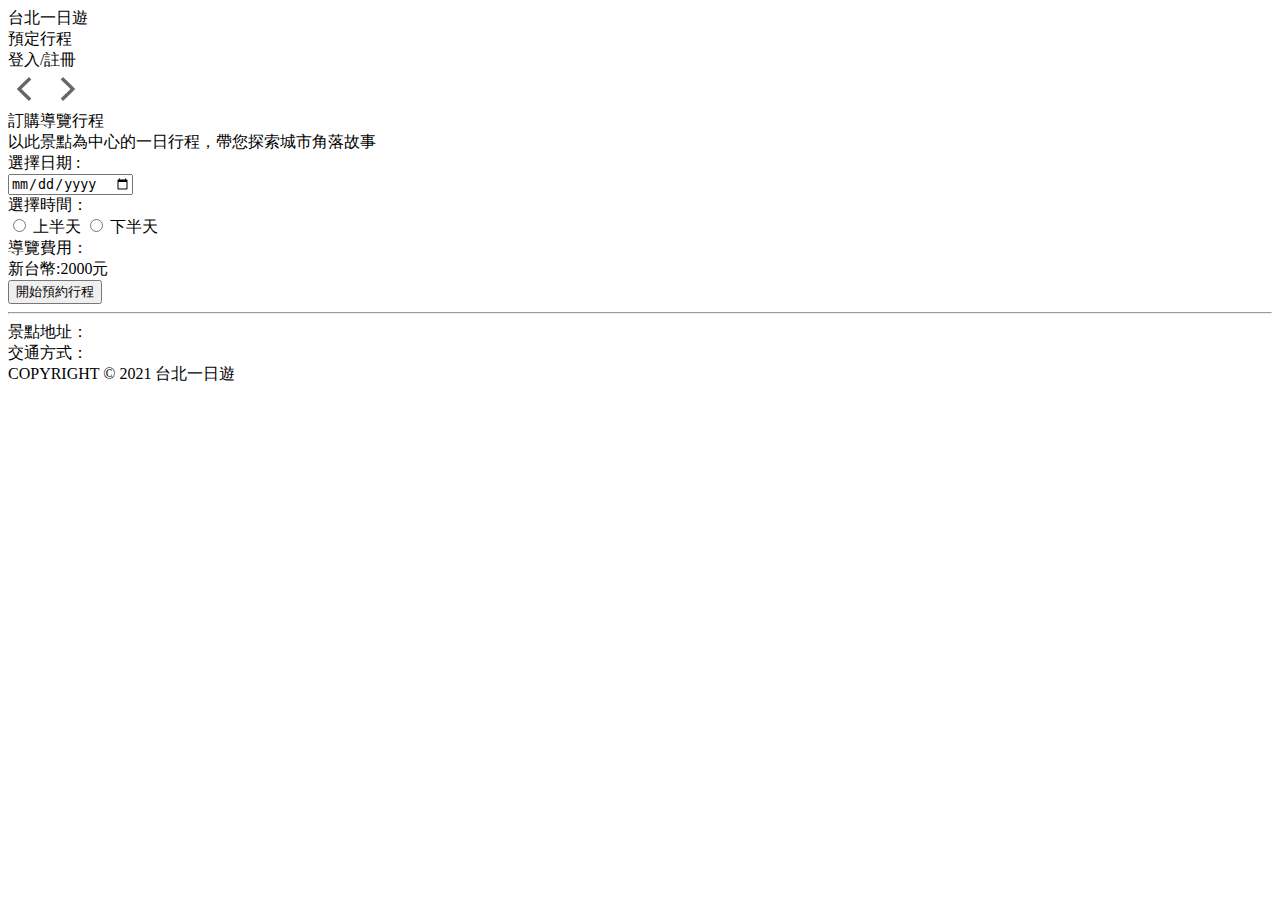
==== taipei-day-trip/templates/attraction.html @ e6898858 "2022-12-06 9:53" ====
<!DOCTYPE html>
<head>
    
    <!-- 控制網頁縮放 -->
    <meta name="viewport" content="width=device-width, initial-scale=1">
    <meta charset="utf-8" />
    <title>台北一日遊</title>
    <link rel="stylesheet" type="text/css" type="text/css" href="{{ url_for('static', filename='css/attraction.css') }}" >
    <!-- <link rel="stylesheet" type="text/css" type="text/css" href="./attraction.css" >    -->
</head>
<body>
    <div class="navigation-bar-frame">
        <div class="navigation-bar">
            <div class="left">台北一日遊</div>
            <div class="right">
                <div class="item">預定行程</div>
                <div class="item">登入/註冊</div>
            </div>
        </div>
    </div>

    <div class="Attraction-Slideshow">
        <div class="attraction-pic-box">
            <a class="left-arrow" onclick="arrow(-1)">
                <img src="../static/pic/icon/btn_leftArrow.png">
            </a>
            <a class="right-arrow" onclick="arrow(1)">
                <img src="../static/pic/icon/btn_rightArrow.png">
            </a>
            <div class="dotsbox">
                <!-- <span class="dot" onclick="currentdot(1)"></span> -->
            </div>
        </div>
            <div class="Attraction-Bookingsession">
                <div class="attraction-name"></div>
            <div class="attraction-cat-mrt"></div>
            <div class="booking-form">
                <div class="booking-title">訂購導覽行程</div>
                <div class="booking-content">以此景點為中心的一日行程，帶您探索城市角落故事</div>
                <div class="booking-date">選擇日期 :</div>
                    <input class="booking-date-input" type="date" value="yyyy-mm-dd">
                <div class="booking-time">選擇時間：</div>
                <div class="booking-time-radio">
                    <input type="radio" name="time" id="morning" value="time">  <!-- 允許用戶選擇一個選項(兩個name要改成一樣的) -->
                    <label for="morning">上半天</label>
                    <input type="radio" name="time" id="afternoon" value="time">
                    <label for="afternoon">下半天</label>
                </div>                    
                <div class="booking-fee">導覽費用：</div>
                <div class="booking-TWD">新台幣:2000元</div>
                <button class="booking-submit" type="submit">開始預約行程</button>
            </div>
        </div>
    </div> 
    <hr>
    <div class="Attraction-Info" >
        <div class="attraction-introduce"></div>
        <div class="attraction-addres-title">景點地址：</div>
        <div class="attraction-addres"></div>
        <div class="attraction-transport-title">交通方式：</div>
        <div class="attraction-transport"></div>
    </div>

    <div class="footer">COPYRIGHT © 2021 台北一日遊</div>   
<script type="text/javascript" src="../static/js/attraction.js"></script>
</body>
</html>
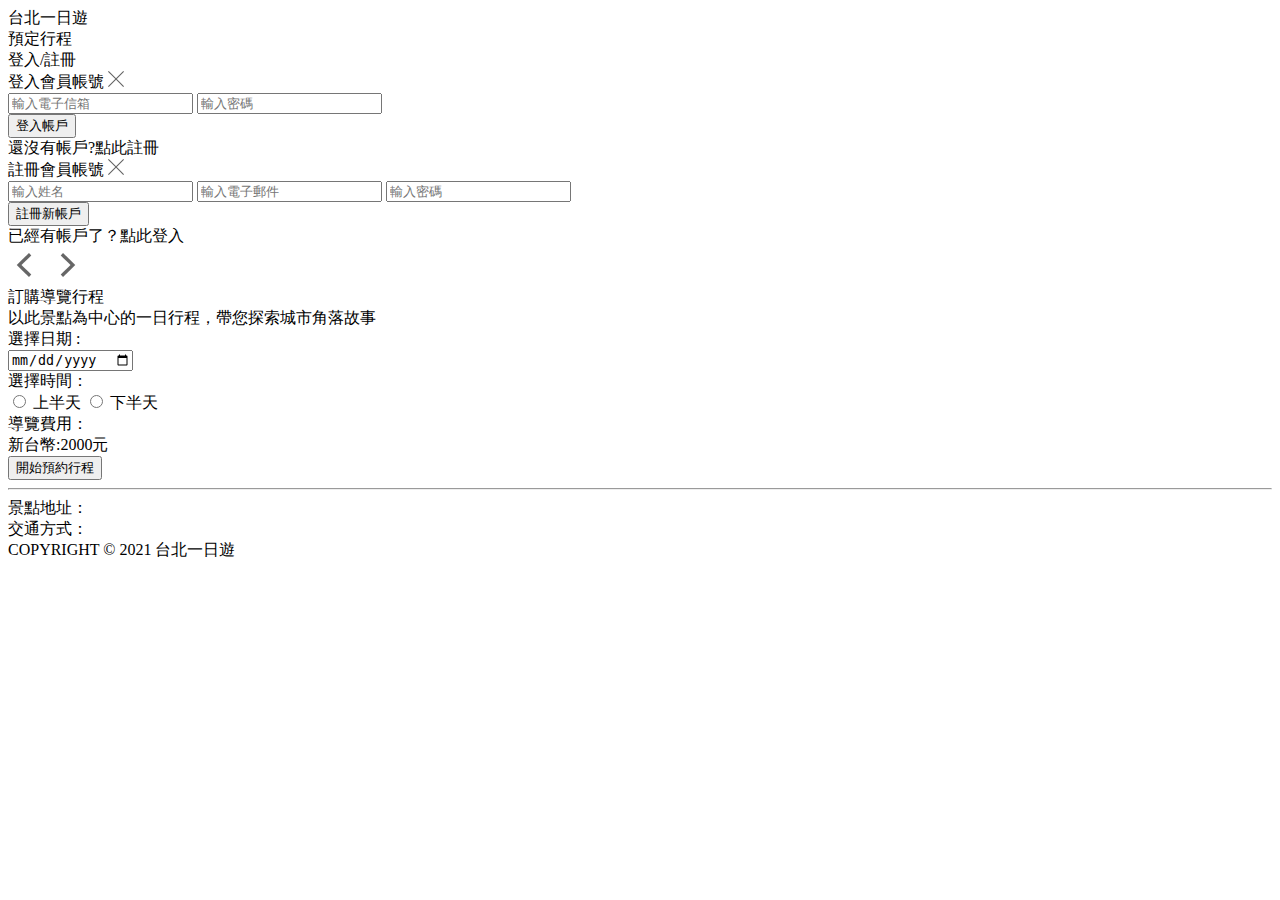
==== commit a7122cc9: "2022-12-11" ====
--- a/taipei-day-trip/templates/attraction.html
+++ b/taipei-day-trip/templates/attraction.html
@@ -8,52 +8,85 @@
     <link rel="stylesheet" type="text/css" type="text/css" href="{{ url_for('static', filename='css/attraction.css') }}" >
     <!-- <link rel="stylesheet" type="text/css" type="text/css" href="./attraction.css" >    -->
 </head>
-<body>
-    <div class="navigation-bar-frame">
+<body id="body">
+    <div class="navigation-bar-frame" id="navigation-bar-frame">
         <div class="navigation-bar">
             <div class="left">台北一日遊</div>
             <div class="right">
                 <div class="item">預定行程</div>
-                <div class="item">登入/註冊</div>
+                <div class="item" id="signin-signup"onclick="signinsignup()">登入/註冊</div>
             </div>
         </div>
     </div>
 
-    <div class="Attraction-Slideshow">
-        <div class="attraction-pic-box">
-            <a class="left-arrow" onclick="arrow(-1)">
-                <img src="../static/pic/icon/btn_leftArrow.png">
-            </a>
-            <a class="right-arrow" onclick="arrow(1)">
-                <img src="../static/pic/icon/btn_rightArrow.png">
-            </a>
-            <div class="dotsbox">
-                <!-- <span class="dot" onclick="currentdot(1)"></span> -->
+    <div class="Attraction-box">
+        <div class="signin">
+            <div class="signin-bar"></div>
+            <div class="signin-box">
+                <div class="signin-title">登入會員帳號
+                    <img src="../static/pic/icon/icon_close.png" class="signin-close">
+                </div>
+                <form name="signin_form" >
+                    <input class="signin-input" type="email" placeholder="輸入電子信箱" name="signin_email"/>
+                    <input class="signin-input" type="password" placeholder="輸入密碼" name="signin_password"/>                                                       
+                </form>
+                <button class="signin-btn" name="signin_btn" onclick="signinsubmit()">登入帳戶</button>
+                <div class="signin-message" id="signin-message"></div>
+                <div class="goto-signup">還沒有帳戶?點此註冊</div>
             </div>
         </div>
+        <div class="signup">
+            <div class="signup-bar"></div>
+            <div class="signup-box">
+                <div class="signup-title">註冊會員帳號
+                    <img src="../static/pic/icon/icon_close.png" class="signup-close">
+                </div>
+                <form name="signup_form">
+                    <input class="signup-input" type="text" placeholder="輸入姓名" name="signup_name"/>
+                    <input class="signup-input" type="email" placeholder="輸入電子郵件" name="signup_email"/>
+                    <input class="signup-input" type="password" placeholder="輸入密碼" name="signup_password"/>                                                       
+                </form>
+                    <button class="signup-btn" name="signup_btn" onclick="signupsubmit()">註冊新帳戶</button>
+                <div class="signup-message" id="signup-message"></div>
+                <div class="goto-signin">已經有帳戶了？點此登入</div>
+            </div>
+        </div>
+        <div class="Attraction-Slideshow" id="Attraction-Slideshow">
+            <div class="attraction-pic-box">
+                <a class="left-arrow" onclick="arrow(-1)">
+                    <img src="../static/pic/icon/btn_leftArrow.png">
+                </a>
+                <a class="right-arrow" onclick="arrow(1)">
+                    <img src="../static/pic/icon/btn_rightArrow.png">
+                </a>
+                <div class="dotsbox">
+                    <!-- <span class="dot" onclick="currentdot(1)"></span> -->
+                </div>
+            </div>
             <div class="Attraction-Bookingsession">
                 <div class="attraction-name"></div>
-            <div class="attraction-cat-mrt"></div>
-            <div class="booking-form">
-                <div class="booking-title">訂購導覽行程</div>
-                <div class="booking-content">以此景點為中心的一日行程，帶您探索城市角落故事</div>
-                <div class="booking-date">選擇日期 :</div>
-                    <input class="booking-date-input" type="date" value="yyyy-mm-dd">
-                <div class="booking-time">選擇時間：</div>
-                <div class="booking-time-radio">
-                    <input type="radio" name="time" id="morning" value="time">  <!-- 允許用戶選擇一個選項(兩個name要改成一樣的) -->
-                    <label for="morning">上半天</label>
-                    <input type="radio" name="time" id="afternoon" value="time">
-                    <label for="afternoon">下半天</label>
-                </div>                    
-                <div class="booking-fee">導覽費用：</div>
-                <div class="booking-TWD">新台幣:2000元</div>
-                <button class="booking-submit" type="submit">開始預約行程</button>
+                <div class="attraction-cat-mrt"></div>
+                <div class="booking-form">
+                    <div class="booking-title">訂購導覽行程</div>
+                    <div class="booking-content">以此景點為中心的一日行程，帶您探索城市角落故事</div>
+                    <div class="booking-date">選擇日期 :</div>
+                        <input class="booking-date-input" type="date" value="yyyy-mm-dd">
+                    <div class="booking-time">選擇時間：</div>
+                    <div class="booking-time-radio">
+                        <input type="radio" name="time" id="morning" value="time">  <!-- 允許用戶選擇一個選項(兩個name要改成一樣的) -->
+                        <label for="morning">上半天</label>
+                        <input type="radio" name="time" id="afternoon" value="time">
+                        <label for="afternoon">下半天</label>
+                    </div>                    
+                    <div class="booking-fee">導覽費用：</div>
+                    <div class="booking-TWD">新台幣:2000元</div>
+                    <button class="booking-submit" type="submit">開始預約行程</button>
+                </div>
             </div>
         </div>
     </div> 
     <hr>
-    <div class="Attraction-Info" >
+    <div class="Attraction-Info" id="Attraction-Info">
         <div class="attraction-introduce"></div>
         <div class="attraction-addres-title">景點地址：</div>
         <div class="attraction-addres"></div>
@@ -61,7 +94,8 @@
         <div class="attraction-transport"></div>
     </div>
 
-    <div class="footer">COPYRIGHT © 2021 台北一日遊</div>   
+    <div class="footer"id="footer">COPYRIGHT © 2021 台北一日遊</div>   
 <script type="text/javascript" src="../static/js/attraction.js"></script>
+<script type="text/javascript" src="../static/js/attractionuser.js"></script>
 </body>
 </html>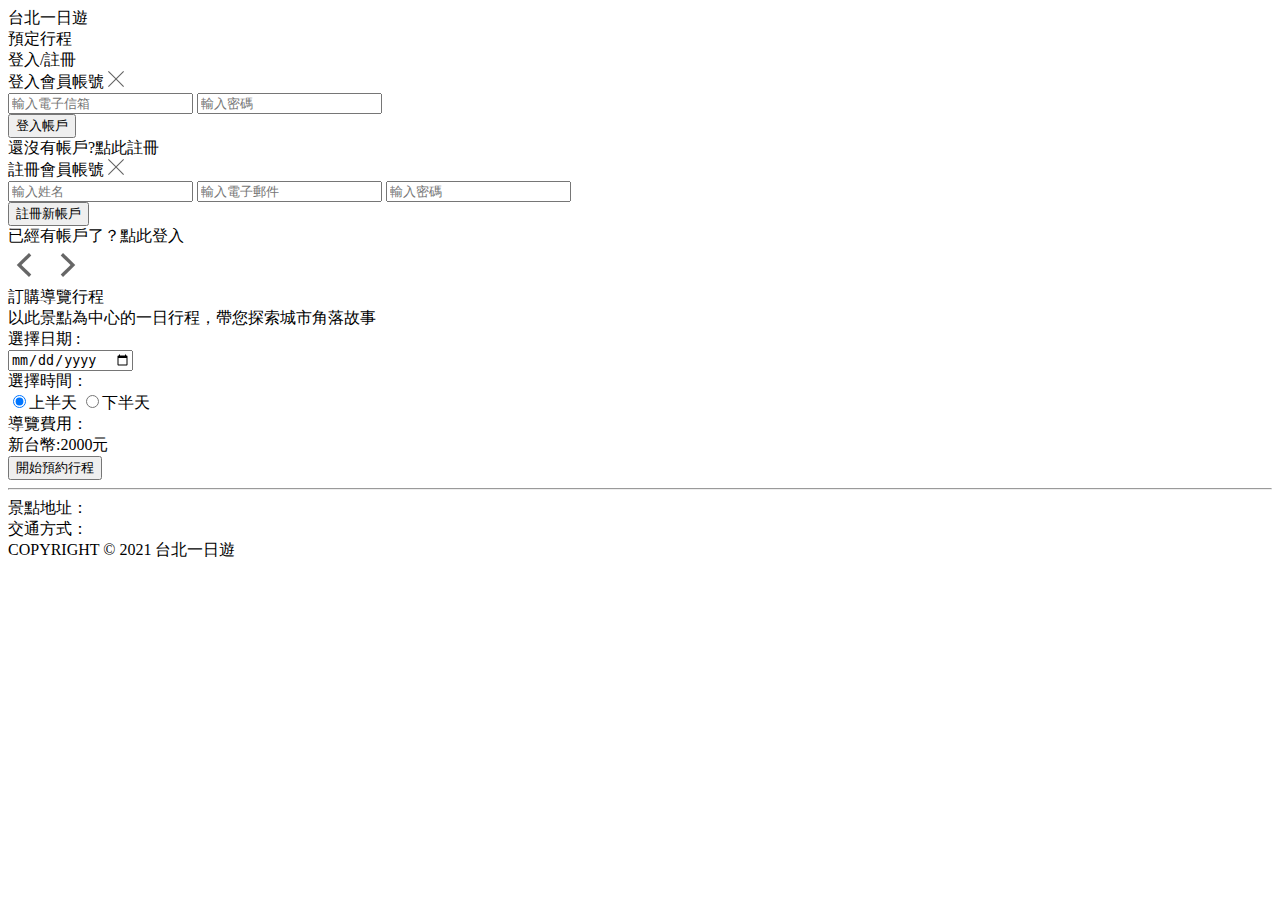
==== commit fe2adeea: "2022-12-16" ====
--- a/taipei-day-trip/templates/attraction.html
+++ b/taipei-day-trip/templates/attraction.html
@@ -13,7 +13,7 @@
         <div class="navigation-bar">
             <div class="left">台北一日遊</div>
             <div class="right">
-                <div class="item">預定行程</div>
+                <div class="item" id="my-booking">預定行程</div>
                 <div class="item" id="signin-signup"onclick="signinsignup()">登入/註冊</div>
             </div>
         </div>
@@ -64,23 +64,22 @@
                 </div>
             </div>
             <div class="Attraction-Bookingsession">
-                <div class="attraction-name"></div>
+                <div class="attraction-name" id="attraction_name"></div>
                 <div class="attraction-cat-mrt"></div>
-                <div class="booking-form">
+                <div class="booking-form" >
                     <div class="booking-title">訂購導覽行程</div>
                     <div class="booking-content">以此景點為中心的一日行程，帶您探索城市角落故事</div>
-                    <div class="booking-date">選擇日期 :</div>
-                        <input class="booking-date-input" type="date" value="yyyy-mm-dd">
+                    <div class="booking-date" >選擇日期 :</div>
+                        <input class="booking-date-input" id="booking_date_input" type="date" value="yyyy-mm-dd">
                     <div class="booking-time">選擇時間：</div>
                     <div class="booking-time-radio">
-                        <input type="radio" name="time" id="morning" value="time">  <!-- 允許用戶選擇一個選項(兩個name要改成一樣的) -->
-                        <label for="morning">上半天</label>
-                        <input type="radio" name="time" id="afternoon" value="time">
-                        <label for="afternoon">下半天</label>
+                        <input type="radio" name="time" id="morning" value="time"checked>上半天  <!-- 允許用戶選擇一個選項(兩個name要改成一樣的) -->
+                        <input type="radio" name="time" id="afternoon" value="time">下半天
                     </div>                    
                     <div class="booking-fee">導覽費用：</div>
-                    <div class="booking-TWD">新台幣:2000元</div>
-                    <button class="booking-submit" type="submit">開始預約行程</button>
+                    <div class="booking-TWD" id="booking_TWD">新台幣:2000元</div>
+                    <button class="booking-submit" type="submit" onclick="booking_submit()">開始預約行程</button>
+                    <div class="bookingfaild-message" id="bookingfaild-message"></div>
                 </div>
             </div>
         </div>
@@ -89,7 +88,7 @@
     <div class="Attraction-Info" id="Attraction-Info">
         <div class="attraction-introduce"></div>
         <div class="attraction-addres-title">景點地址：</div>
-        <div class="attraction-addres"></div>
+        <div class="attraction-addres" id="attraction_addres"></div>
         <div class="attraction-transport-title">交通方式：</div>
         <div class="attraction-transport"></div>
     </div>
@@ -97,5 +96,6 @@
     <div class="footer"id="footer">COPYRIGHT © 2021 台北一日遊</div>   
 <script type="text/javascript" src="../static/js/attraction.js"></script>
 <script type="text/javascript" src="../static/js/attractionuser.js"></script>
+<script type="text/javascript" src="../static/js/mybookingbar.js"></script>
 </body>
 </html>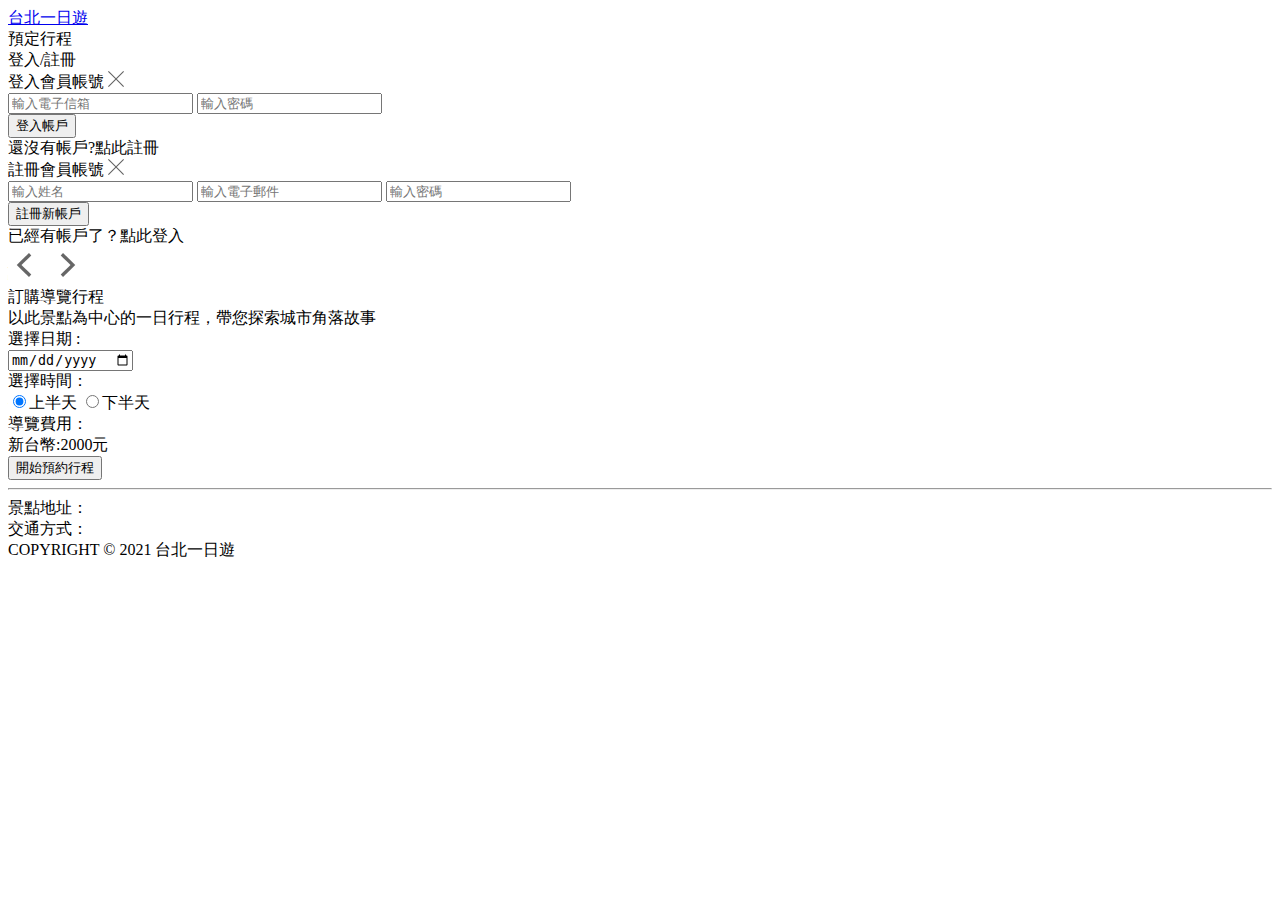
==== commit c0dc6e9f: "2022-12-18　14：44" ====
--- a/taipei-day-trip/templates/attraction.html
+++ b/taipei-day-trip/templates/attraction.html
@@ -11,7 +11,9 @@
 <body id="body">
     <div class="navigation-bar-frame" id="navigation-bar-frame">
         <div class="navigation-bar">
+            <a href="/">
             <div class="left">台北一日遊</div>
+            </a>
             <div class="right">
                 <div class="item" id="my-booking">預定行程</div>
                 <div class="item" id="signin-signup"onclick="signinsignup()">登入/註冊</div>
